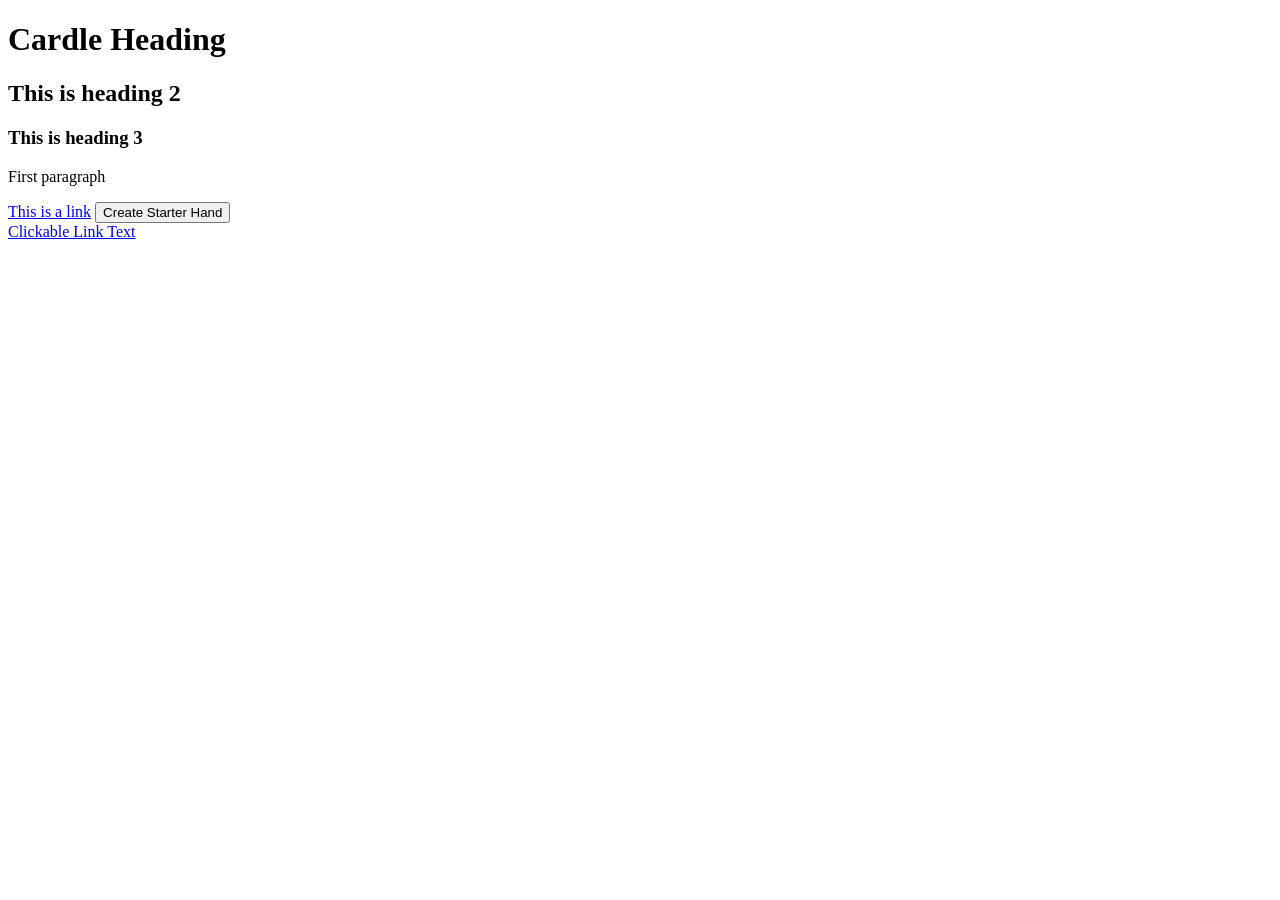
==== index.html @ e7ddbf4a "hii" ====
<!DOCTYPE html>
<html lang="en">
<head>
    <meta charset="UTF-8">
    <meta name="viewport" content="width=device-width, initial-scale=1.0">
    <title>Cardle</title>
    <link rel="stylesheet" href="/Cardle/frontend/style/style.css">
</head>
<body>

<h1>Cardle Heading</h1>
<h2>This is heading 2</h2>
<h3>This is heading 3</h3>
<p>First paragraph</p>

<a href="https://www.youtube.com/watch?v=dQw4w9WgXcQ">This is a link</a>

<button id="starterDeck">Create Starter Hand</button>
<div id="deckContainer"></div>

<a href="destination-page.html">Clickable Link Text</a>
<script src="/Cardle/frontend/js/game.js"></script>

</body>
</html>
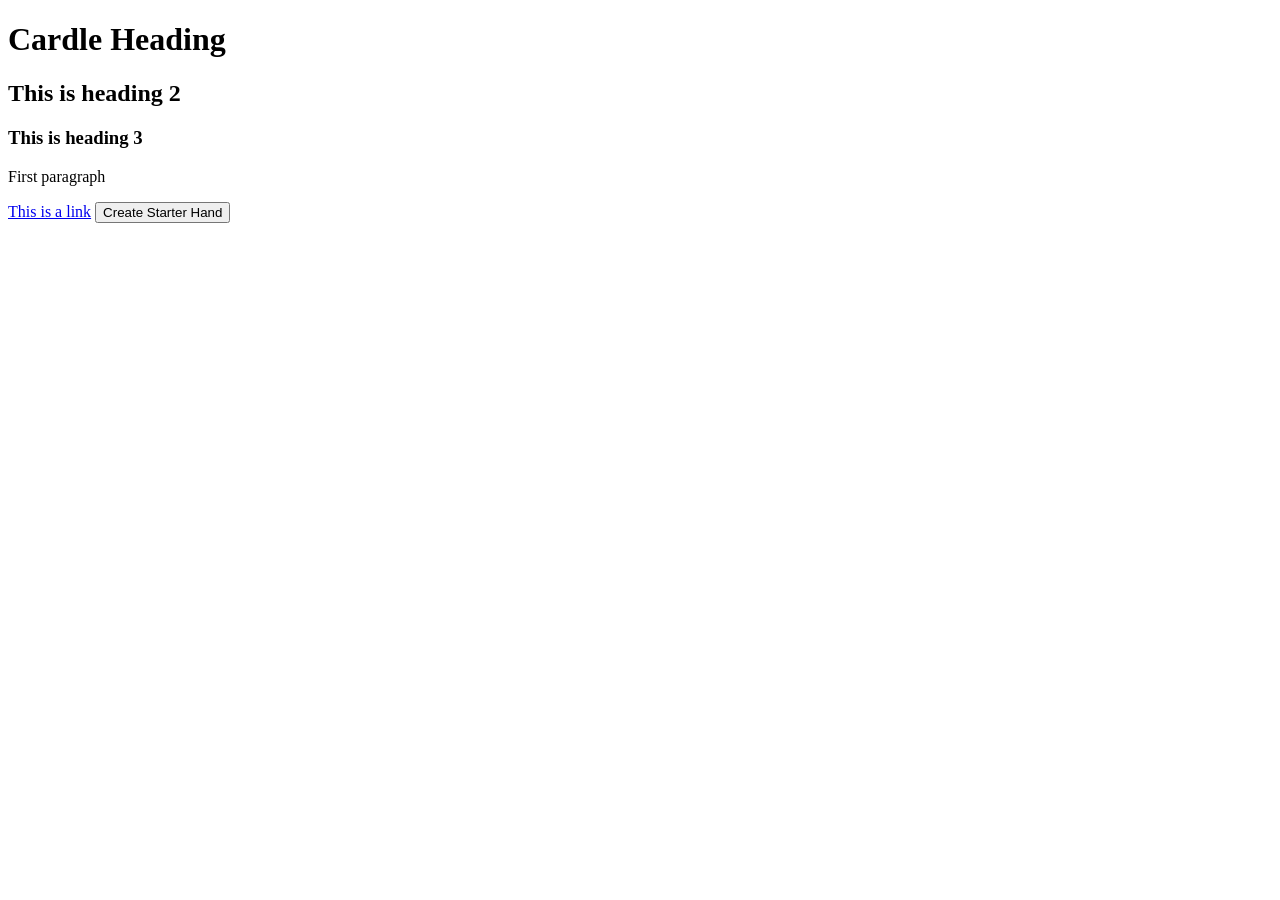
==== commit 867040d9: "hi" ====
--- a/index.html
+++ b/index.html
@@ -18,7 +18,6 @@
 <button id="starterDeck">Create Starter Hand</button>
 <div id="deckContainer"></div>
 
-<a href="destination-page.html">Clickable Link Text</a>
 <script src="/Cardle/frontend/js/game.js"></script>
 
 </body>
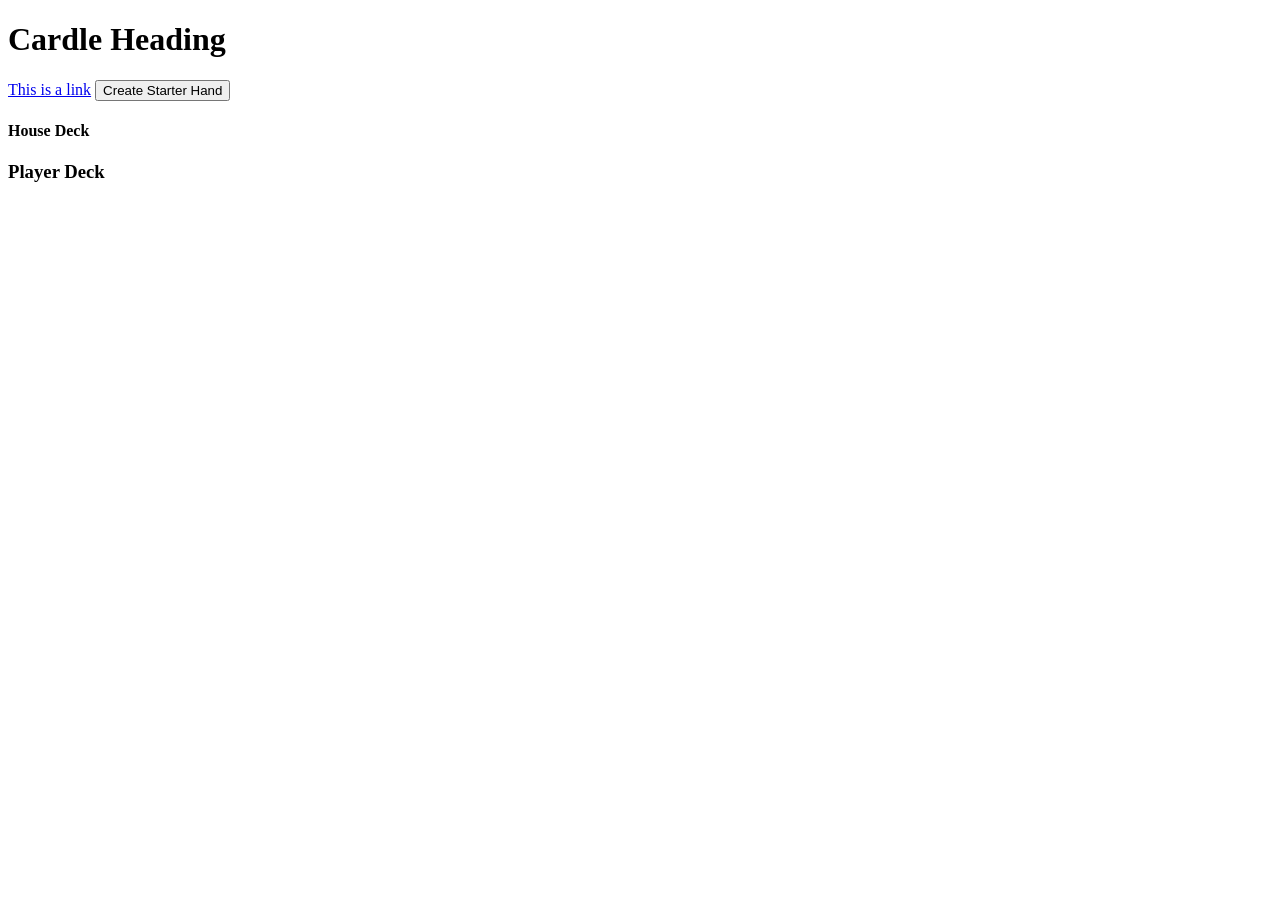
==== commit 9ad7d95d: "updates" ====
--- a/index.html
+++ b/index.html
@@ -9,13 +9,14 @@
 <body>
 
 <h1>Cardle Heading</h1>
-<h2>This is heading 2</h2>
-<h3>This is heading 3</h3>
-<p>First paragraph</p>
 
 <a href="https://www.youtube.com/watch?v=dQw4w9WgXcQ">This is a link</a>
 
 <button id="starterDeck">Create Starter Hand</button>
+<h4>House Deck</h4>
+
+<div id="houseDeckContainer"></div>
+<h3>Player Deck</h3>
 <div id="deckContainer"></div>
 
 <script src="/Cardle/frontend/js/game.js"></script>
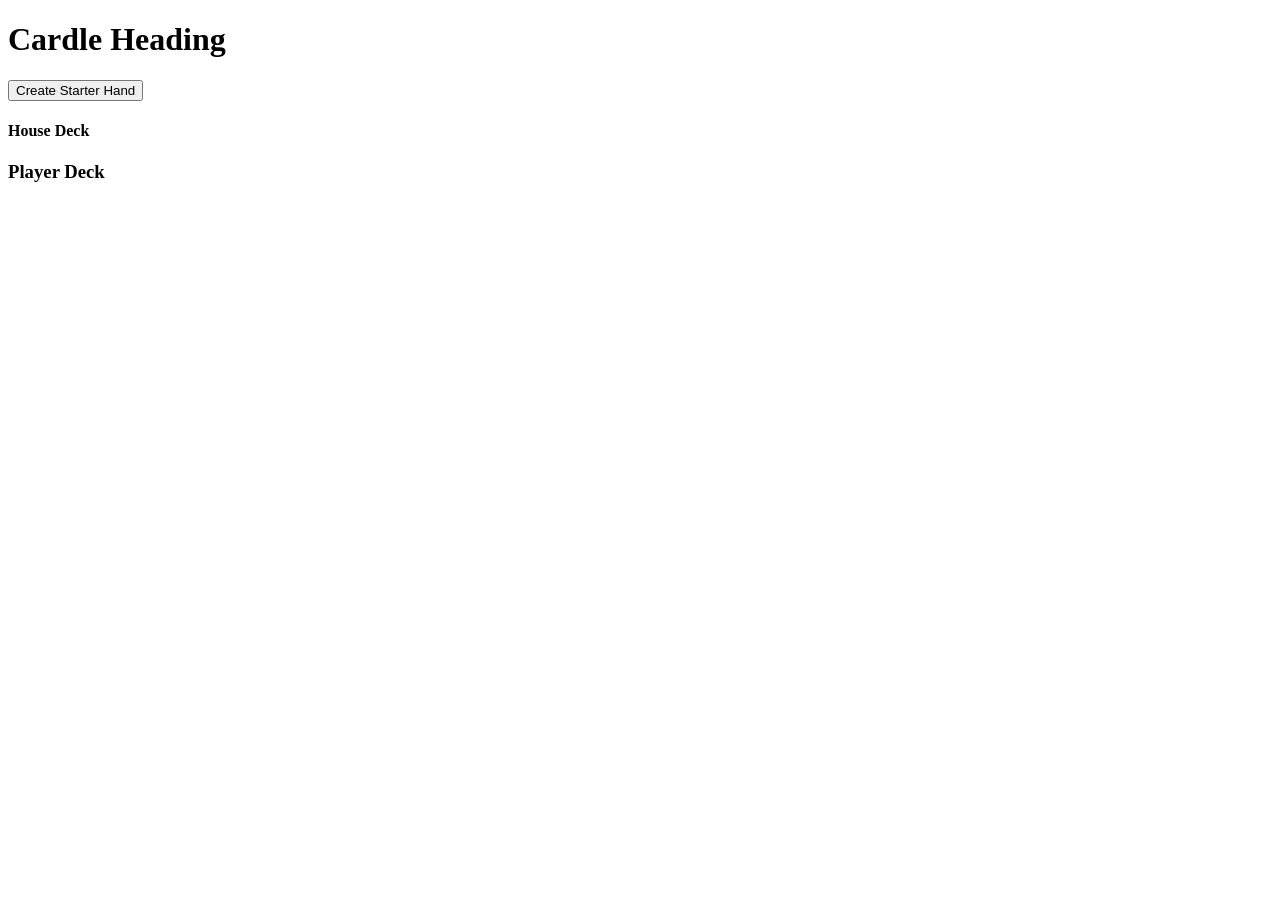
==== commit cb03ee49: "change to local" ====
--- a/index.html
+++ b/index.html
@@ -10,14 +10,13 @@
 
 <h1>Cardle Heading</h1>
 
-<a href="https://www.youtube.com/watch?v=dQw4w9WgXcQ">This is a link</a>
-
 <button id="starterDeck">Create Starter Hand</button>
 <h4>House Deck</h4>
 
 <div id="houseDeckContainer"></div>
 <h3>Player Deck</h3>
 <div id="deckContainer"></div>
+<div id="swapContainer"></div>
 
 <script src="/Cardle/frontend/js/game.js"></script>
 
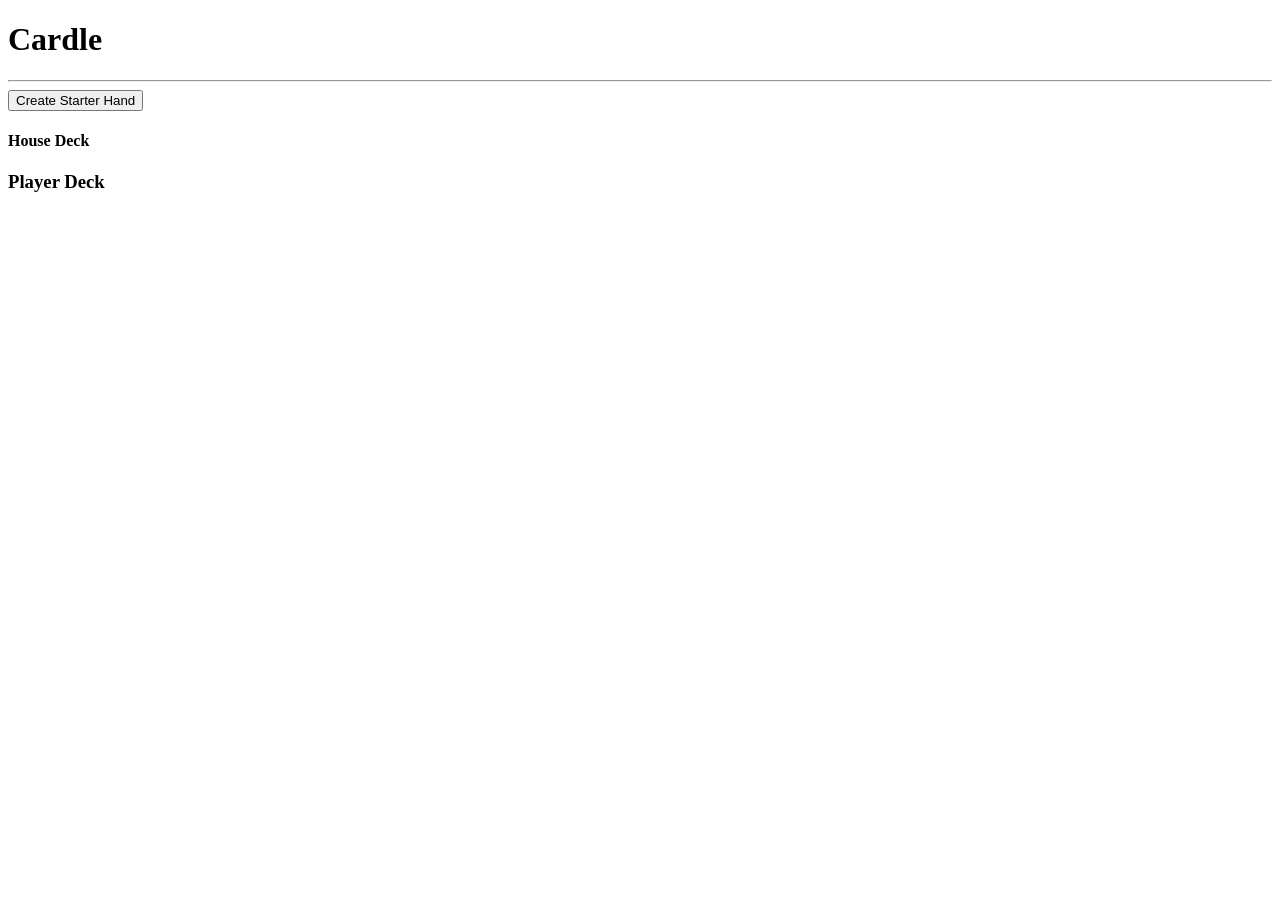
==== commit 180e5ba9: "style change" ====
--- a/index.html
+++ b/index.html
@@ -8,7 +8,8 @@
 </head>
 <body>
 
-<h1>Cardle Heading</h1>
+<h1>Cardle</h1>
+<hr>
 
 <button id="starterDeck">Create Starter Hand</button>
 <h4>House Deck</h4>
@@ -17,7 +18,7 @@
 <h3>Player Deck</h3>
 <div id="deckContainer"></div>
 <div id="swapContainer"></div>
-
+<div id="scoreToBeat"></div>
 <script src="/Cardle/frontend/js/game.js"></script>
 
 </body>
